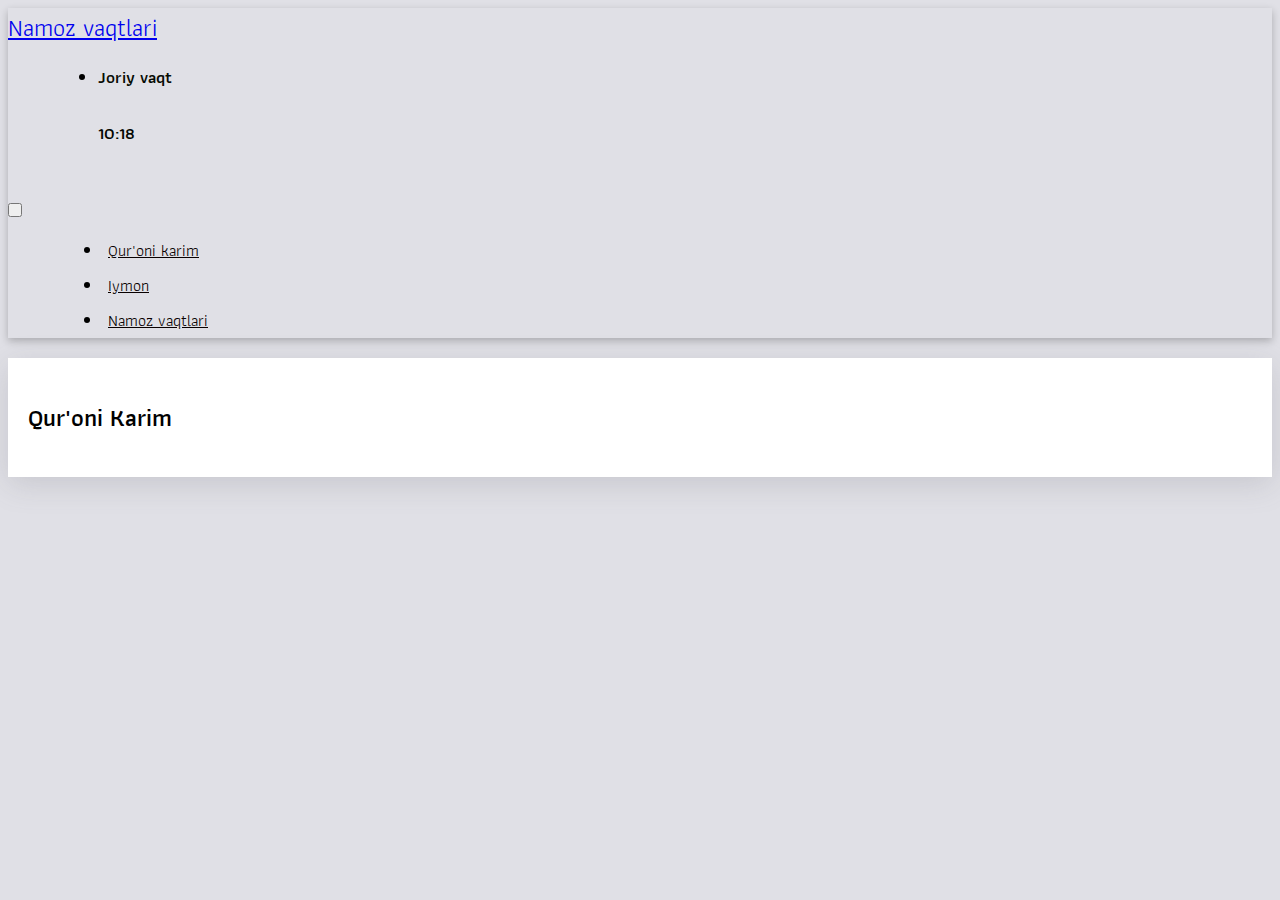
==== audio.html @ eb449533 "Add new elemnts" ====
<!DOCTYPE html>
<html lang="en">
<head>
    <meta charset="UTF-8">
    <meta http-equiv="X-UA-Compatible" content="IE=edge">
    <meta name="viewport" content="width=device-width, initial-scale=1.0">
    <link crossorigin="anonymous" href="https://cdn.jsdelivr.net/npm/bootstrap@5.2.2/dist/css/bootstrap.min.css" integrity="sha384-Zenh87qX5JnK2Jl0vWa8Ck2rdkQ2Bzep5IDxbcnCeuOxjzrPF/et3URy9Bv1WTRi" rel="stylesheet">
    <link rel="stylesheet" href="./css/main.css"> 
    <title>Qur'oni Karim</title>
</head>
<body>
    <!-- SITE HEADER START -->
    <header class="site-header bg-white">
        <div class="container px-3 px-md-0">
            <nav class="navbar navbar-expand-lg">
                <div class="container-fluid">
                    <div class="logo">
                        <a class="text-decoration-none fw-bold" href="index.html">Namoz vaqtlari</a>
                    </div>
                    <ul class="nav-list list-unstyled mb-0">
                        <li class="nav-item d-flex align-items-center">
                            <strong class="header-titile-time">Joriy vaqt</strong>
                            <h5 class="mb-0 ms-2 mt-1 fw-bold header-time">12:08</h5>
                        </li>
                    </ul>
                    <button class="navbar-toggler" type="button" data-bs-toggle="collapse" data-bs-target="#navbarNavAltMarkup" aria-controls="navbarNavAltMarkup" aria-expanded="false" aria-label="Toggle navigation">
                        <span class="navbar-toggler-icon"></span>
                    </button>
                    <div class="collapse navbar-collapse" id="navbarNavAltMarkup">
                        <ul class="navbar-nav list-unstyled">
                            <li class="navbar-nav-item">
                                <a class="text-decoration-none res-navbar-link nav-link" href="./audio.html">Qur'oni karim</a>
                            </li>
                            <li class="navbar-nav-item">
                                <a class="text-decoration-none res-navbar-link nav-link" href="./iymon.html">Iymon</a>
                            </li>
                            <li class="navbar-nav-item">
                                <a class="text-decoration-none res-navbar-link nav-link" href="./index.html">Namoz vaqtlari</a>
                            </li>
                        </ul>
                    </div>
                </div>
            </nav>
        </div>
    </header>
    <!-- SITE HEADER FINISH -->
    
    <!-- SITE MAIN START -->
    <main class="site-main">
        <!-- HERO SECTION START -->
        <section class="hero">
            <div class="container px-3">
                <div class="view-audio-wrapper px-3">
                    <div class="hero-iymon-title-wrap">
                        <h2 class="text-center fs-1">Qur'oni Karim</h2>
                    </div>
                    <ul class="view-audio-list list-unstyled row justify-content-between">
                        
                    </ul>
                </div>
                
                
                <div class="wrapper-fixsid px-3">
                    <div class="loder">
                        <div class="spinner-border" role="status">
                            <span class="visually-hidden">Loading...</span>
                        </div>
                    </div>
                    <div class="btn-title-wrap mt-5 d-flex justify-content-between align-items-center">
                        <h4 class="text-center fs-2 text-white audio-text-title">Al Fatiha</h4>
                        <button class="btn btn-audio-close btn-danger">X</button>
                    </div>
                    <ul class="audios-list list-unstyled px-3">
                        <!-- <li class="audios-item">
                            <h4 class="audio-title text-white">1</h4>
                            <p class="audio-text text-white">بِسْمِ ٱللَّهِ ٱلرَّحْمَٰنِ ٱلرَّحِيمِ قُلْ أَعُوذُ بِرَبِّ ٱلْفَلَقِ</p>
                            <audio class="audio-m" controls src=""></audio>
                        </li> -->
                    </ul>
                </div>
            </div>
        </section>
        <!-- HERO SECTION FINISH -->
    </main>
    <!-- SITE MAIN FINISH -->
    
    <!-- SITE FOOTER START -->
    <footer class="site-footer">
        
    </footer>
    <template class="view-audio-template">
        <li class="view-audio-item col-4 my-4 py-2 px-3 mx-auto">
            <div class="d-flex justify-content-between">
                <h4 class="view-audio-title"></h4>
                <p> <span class="view-audio-ordinal-number"></span> Sura</p>
            </div>
            <p><span class="view-audio-text"></span> nozil boʻlgan</p>
            <div class="d-flex justify-content-between">
                <span class="view-audio-number">7</span>
                <button class="btn btn-view-audio btn-warning">O'qish</button>
            </div>
        </li>
    </template>
    <template class="audio-template">
        <li class="audios-item">
            <h4 class="audio-title text-white"></h4>
            <p class="audio-text text-white"></p>
            <audio preload="auto" controls class="audio-m" src=""></audio>
            <!-- <button class="btn btn-audio-play btn-warning">Btn</button> -->
        </li>
    </template>
    <!-- SITE FOOTER FINISH -->
    <script src="https://cdn.jsdelivr.net/npm/bootstrap@5.2.2/dist/js/bootstrap.bundle.min.js" integrity="sha384-OERcA2EqjJCMA+/3y+gxIOqMEjwtxJY7qPCqsdltbNJuaOe923+mo//f6V8Qbsw3" crossorigin="anonymous"></script>
    <script src="./js/audio.js"></script>
</body>
</html>
---- css/main.css ----
/* athiti-regular - latin */
@font-face {
    font-family: 'Athiti';
    font-style: normal;
    font-weight: 400;
    src: local(''),
    url('../fonts/athiti-v12-latin-regular.woff2') format('woff2'), 
    url('../fonts/athiti-v12-latin-regular.woff') format('woff'); 
}
/* athiti-600 - latin */
@font-face {
    font-family: 'Athiti';
    font-style: normal;
    font-weight: 600;
    src: local(''),
    url('../fonts/athiti-v12-latin-600.woff2') format('woff2'), 
    url('../fonts/athiti-v12-latin-600.woff') format('woff');
}
body{
    background-color: #e0e0e6;
    font-family: 'Athiti', sans-serif;
    box-sizing: border-box;
}
.body-show{
    overflow: hidden;
}
.site-header{
    box-shadow: rgba(0, 0, 0, 0.24) 0px 3px 8px;
}
.hero-iymon-title-wrap{
    margin-top: 20px;
    padding: 20px;
    background-color: #fff;
    box-shadow: rgba(100, 100, 111, 0.2) 0px 7px 29px 0px;
}
.logo a{
    font-size: 18px;
}
.navbar-nav-item{
    padding: 5px;
    margin-top: 15px;
    background-color: #d0d6cecb;
}

.res-navbar-link{
    color: #080000;
}
.header-time{
    font-size: 14px;
    color: #030702;
}
.header-titile-time{
    font-size: 14px;
    color: #070c04;
}
.navbar-toggler{
    padding: 5px;
}
.navbar-toggler-icon{
    font-size: 15px;
}
.nav-list{
    display: flex;
}
.item{
    width: 100%;
    max-width: 130px;
    height: 250px;
    color: #080000;
    /* background-color: #fff; */
    border-radius: 10px;
    box-shadow: rgba(104, 100, 100, 0.15) 0px 15px 25px, rgba(252, 250, 250, 0.05) 0px 5px 10px;
}
.list{
    border-radius: 10px;
    padding: 20px;
    background-color: #fff;
    box-shadow: rgba(0, 0, 0, 0.15) 0px 15px 25px, rgba(0, 0, 0, 0.05) 0px 5px 10px;
}
.title-content-wrap{
    background-color: #fff
}
.week-rotaete{
    writing-mode: vertical-rl;
    display: inline-flex;
}
.icon-calendar-th{
    max-width: 35px;
    height: 20px;
    background-image: url("../images/calendar.svg");
    background-position: center;
    background-size: 15px ;
    background-repeat: no-repeat;
}
.tebl-wrap{
    background-color: #fff;
    padding: 15px;
}
.table-tr-wrap{
    height: 35px;
    color: #555555;
}
.table{
    font-size: 9px;
}
.dropdawn-btn{
    width: 150px;
}
.dropdown-toggle::after {
    margin-left: 2.255em;
}
.title-region{
    font-size: 28px;
}
.btn-prayer {
    background-color: #FCFCFD;
    box-shadow: rgba(0, 0, 0, 0.15) 0px 15px 25px, rgba(0, 0, 0, 0.05) 0px 5px 10px;
}

.wrapper-fixsid{
    position: fixed;
    background-color: #555555;
    display: none;
    top: 0;
    left: 0;
    right: 0;
    bottom: 0;
    overflow-y: scroll;
}
.prayer-text-list{
    border-radius: 10px;
    padding: 30px 10px 20px 10px;
    background-color: #fff;
    box-shadow: rgba(0, 0, 0, 0.15) 0px 15px 25px, rgba(0, 0, 0, 0.05) 0px 5px 10px;
}

/* AUDIO STYl  */
.audios-wrapper-show{
    display: block;
}
.view-audio-list{
    width: 100%;
}
.view-audio-text{
    text-transform: capitalize;
}
/* .audio-link{
    text-align: center;
    margin-top: 30px;
    width: 180px;
    height: 100px;
    background-color: #FCFCFD;
    box-shadow: rgba(0, 0, 0, 0.15) 0px 15px 25px, rgba(0, 0, 0, 0.05) 0px 5px 10px;
    background-image: url("../images/quran-imagess.png");
    background-position: calc(50%) calc(50% + 15px);
    background-size: 80px;
    background-repeat: no-repeat;
    border-radius: 10px;
    display: inline-block;
} */
.audio-prayer-time{
    background-image: url("../images/time-img.png");
}
.view-audio-item{
    width: 100%;
    max-width: 360px;
    background-color: #fff;
    box-shadow: rgba(0, 0, 0, 0.15) 0px 15px 25px, rgba(0, 0, 0, 0.05) 0px 5px 10px;
}
.view-audio-ordinal-number{
    font-size: 30px;
}
.audio-m{
    /* visibility: hidden; */
}


/* FATH  */
.faith-blok{
    border-radius: 4px;
    background-color: #FCFCFD;
}
.faith-item{
    font-size: 20px;
    font-weight: bold;
    margin-bottom: 20px;
}
.faith-content{
    font-size: 16px;
    line-height: px;
}
.btn-menu-wrap{
    display: flex;
}


/* MEDIA QUERY  */
@media only screen and (min-width:768px){
    .table{
        font-size: 16px;
    }
    .logo a{
        font-size: 24px;
    }
    .week-rotaete{
        writing-mode: horizontal-tb;
    }
    .time-date{
        font-size: 20px;
        font-weight: 600;
    }
    .weekday{
        font-size: 20px;
        font-weight: 600;
    }
    .tebl-wrap{
        padding: 25px;
    }
    .icon-calendar-th{
        background-size: 20px;
    }
    .header-time{
        font-size: 17px;
    }
    .header-titile-time{
        font-size: 17px;
    }
    .faith-blok{
        padding: 20px;
    }
    .faith-item{
        font-size: 28px;
        font-weight: bold;
    }
}

@media only screen and (min-width:990px){
    .nav-list{
        margin-left: 50px;
    }
    .navbar-nav{
        margin-left: 55px;
    }
    .navbar-nav-item{
        margin-top: 0px;
        background-color: transparent;
    }
}
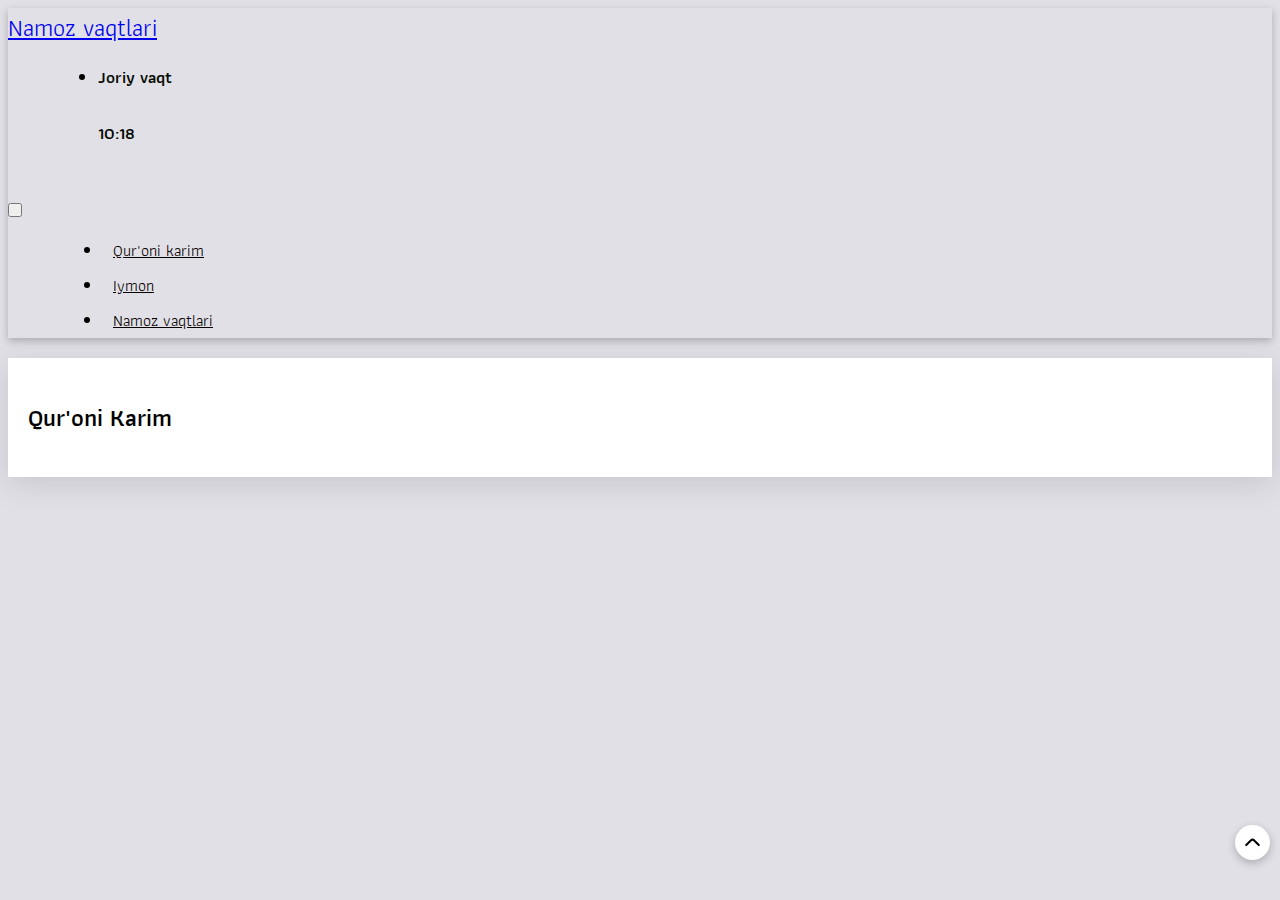
==== commit 075e9cf5: "Add new teg" ====
--- a/audio.html
+++ b/audio.html
@@ -9,6 +9,15 @@
     <title>Qur'oni Karim</title>
 </head>
 <body>
+    <!-- loder -->
+    <div class="loder">
+        <div class="loderspan">
+            <div class="lodermiddil">
+            </div>
+        </div>
+    </div>
+    <!-- loder end -->
+    
     <!-- SITE HEADER START -->
     <header class="site-header bg-white">
         <div class="container px-3 px-md-0">
@@ -20,7 +29,7 @@
                     <ul class="nav-list list-unstyled mb-0">
                         <li class="nav-item d-flex align-items-center">
                             <strong class="header-titile-time">Joriy vaqt</strong>
-                            <h5 class="mb-0 ms-2 mt-1 fw-bold header-time">12:08</h5>
+                            <h5 class="mb-0 ms-2 fw-bold header-time">12:08</h5>
                         </li>
                     </ul>
                     <button class="navbar-toggler" type="button" data-bs-toggle="collapse" data-bs-target="#navbarNavAltMarkup" aria-controls="navbarNavAltMarkup" aria-expanded="false" aria-label="Toggle navigation">
@@ -48,26 +57,21 @@
     <!-- SITE MAIN START -->
     <main class="site-main">
         <!-- HERO SECTION START -->
-        <section class="hero">
+        <section class="hero" id="top">
+            <a class="btn-top" href="#top"></a>
             <div class="container px-3">
                 <div class="view-audio-wrapper px-3">
                     <div class="hero-iymon-title-wrap">
                         <h2 class="text-center fs-1">Qur'oni Karim</h2>
                     </div>
-                    <ul class="view-audio-list list-unstyled row justify-content-between">
+                    <ul class="view-audio-list list-unstyled row justify-content-between ms-0">
                         
                     </ul>
                 </div>
                 
-                
                 <div class="wrapper-fixsid px-3">
-                    <div class="loder">
-                        <div class="spinner-border" role="status">
-                            <span class="visually-hidden">Loading...</span>
-                        </div>
-                    </div>
                     <div class="btn-title-wrap mt-5 d-flex justify-content-between align-items-center">
-                        <h4 class="text-center fs-2 text-white audio-text-title">Al Fatiha</h4>
+                        <h4 class="text-center fs-2 text-white audio-text-title" id="topp">Al Fatiha</h4>
                         <button class="btn btn-audio-close btn-danger">X</button>
                     </div>
                     <ul class="audios-list list-unstyled px-3">
@@ -77,6 +81,7 @@
                             <audio class="audio-m" controls src=""></audio>
                         </li> -->
                     </ul>
+                    <a class="btn-top" href="#topp"></a>
                 </div>
             </div>
         </section>
--- a/css/main.css
+++ b/css/main.css
@@ -16,11 +16,74 @@
     url('../fonts/athiti-v12-latin-600.woff2') format('woff2'), 
     url('../fonts/athiti-v12-latin-600.woff') format('woff');
 }
+
+/* loder */
+.loder{
+    position: fixed;
+    top: 0;
+    left: 0;
+    width: 100%;
+    height: 100vh;
+    align-items: center;
+    justify-content: center;
+    display: flex;
+    transition: all .5s ease;
+    z-index: 1111;
+    background: #fff;
+}
+.loderspan{
+    align-items: center;
+    justify-content: center;
+    display: flex;
+    width: 50px;
+    height: 50px;
+    border: 3px solid #e38528;
+    border-top-color: transparent ;
+    border-radius: 50%;
+    animation: loder 1s linear infinite;
+    position: relative;
+}
+.lodermiddil{
+    width: 35px;
+    height: 35px;
+    border-radius: 50%;
+    position: absolute;
+    border: 2px solid black;
+    border-left-color: transparent;
+    animation: loder2 linear .5s infinite;
+}
+@keyframes loder {
+    100%{
+        transform: rotate(360deg);
+    }
+}
+@keyframes loder2 {
+    100%{
+        transform: rotate(-360deg);
+    }
+}
+/* loder end */
+
 body{
     background-color: #e0e0e6;
     font-family: 'Athiti', sans-serif;
     box-sizing: border-box;
 }
+.btn-top{
+    position: fixed;
+    bottom: 40px;
+    right: 10px;
+    z-index: 11;
+    width: 35px;
+    height: 35px;
+    border-radius: 50%;
+    background-color: #fff;
+    background-image: url("../images/top-btn.svg");
+    background-position: center;
+    background-repeat: no-repeat;
+    background-size: 25px;
+    box-shadow: rgba(0, 0, 0, 0.24) 0px 3px 8px;
+}
 .body-show{
     overflow: hidden;
 }
@@ -37,11 +100,11 @@
     font-size: 18px;
 }
 .navbar-nav-item{
-    padding: 5px;
+    padding: 5px 10px;
     margin-top: 15px;
-    background-color: #d0d6cecb;
-}
-
+    background-color: #e0e0e6;
+    border-radius: 2px;
+}
 .res-navbar-link{
     color: #080000;
 }
@@ -126,6 +189,7 @@
     right: 0;
     bottom: 0;
     overflow-y: scroll;
+    scroll-behavior: smooth;
 }
 .prayer-text-list{
     border-radius: 10px;
@@ -193,7 +257,6 @@
     display: flex;
 }
 
-
 /* MEDIA QUERY  */
 @media only screen and (min-width:768px){
     .table{
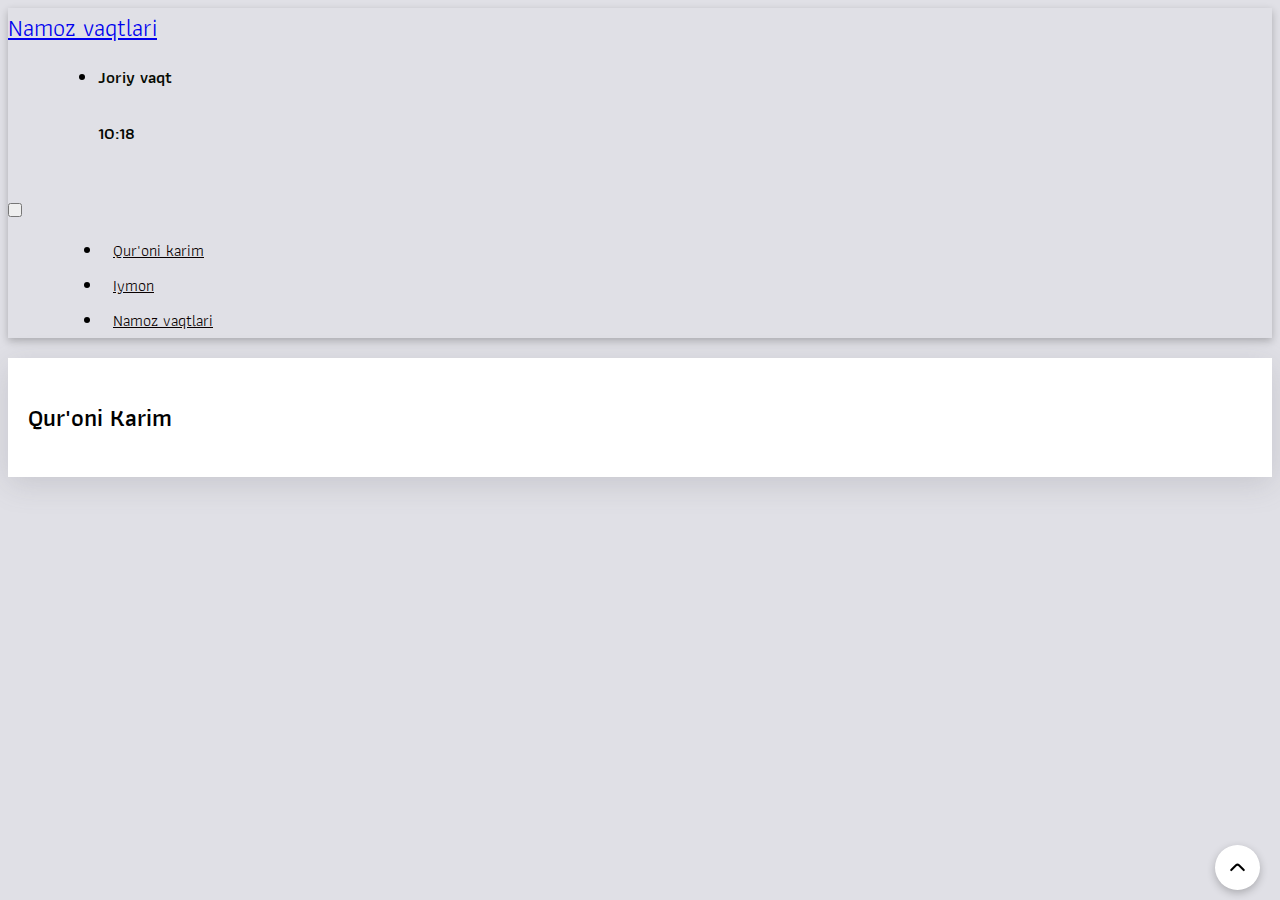
==== commit 299ecc2e: "Add new element" ====
--- a/audio.html
+++ b/audio.html
@@ -8,7 +8,7 @@
     <link rel="stylesheet" href="./css/main.css"> 
     <title>Qur'oni Karim</title>
 </head>
-<body>
+<body  id="top">
     <!-- loder -->
     <div class="loder">
         <div class="loderspan">
@@ -57,7 +57,7 @@
     <!-- SITE MAIN START -->
     <main class="site-main">
         <!-- HERO SECTION START -->
-        <section class="hero" id="top">
+        <section class="hero">
             <a class="btn-top" href="#top"></a>
             <div class="container px-3">
                 <div class="view-audio-wrapper px-3">
@@ -75,11 +75,6 @@
                         <button class="btn btn-audio-close btn-danger">X</button>
                     </div>
                     <ul class="audios-list list-unstyled px-3">
-                        <!-- <li class="audios-item">
-                            <h4 class="audio-title text-white">1</h4>
-                            <p class="audio-text text-white">بِسْمِ ٱللَّهِ ٱلرَّحْمَٰنِ ٱلرَّحِيمِ قُلْ أَعُوذُ بِرَبِّ ٱلْفَلَقِ</p>
-                            <audio class="audio-m" controls src=""></audio>
-                        </li> -->
                     </ul>
                     <a class="btn-top" href="#topp"></a>
                 </div>
--- a/css/main.css
+++ b/css/main.css
@@ -71,11 +71,11 @@
 }
 .btn-top{
     position: fixed;
-    bottom: 40px;
+    bottom: 10px;
     right: 10px;
     z-index: 11;
-    width: 35px;
-    height: 35px;
+    width: 45px;
+    height: 45px;
     border-radius: 50%;
     background-color: #fff;
     background-image: url("../images/top-btn.svg");
@@ -208,20 +208,6 @@
 .view-audio-text{
     text-transform: capitalize;
 }
-/* .audio-link{
-    text-align: center;
-    margin-top: 30px;
-    width: 180px;
-    height: 100px;
-    background-color: #FCFCFD;
-    box-shadow: rgba(0, 0, 0, 0.15) 0px 15px 25px, rgba(0, 0, 0, 0.05) 0px 5px 10px;
-    background-image: url("../images/quran-imagess.png");
-    background-position: calc(50%) calc(50% + 15px);
-    background-size: 80px;
-    background-repeat: no-repeat;
-    border-radius: 10px;
-    display: inline-block;
-} */
 .audio-prayer-time{
     background-image: url("../images/time-img.png");
 }
@@ -237,7 +223,6 @@
 .audio-m{
     /* visibility: hidden; */
 }
-
 
 /* FATH  */
 .faith-blok{
@@ -295,6 +280,9 @@
         font-size: 28px;
         font-weight: bold;
     }
+    .btn-top{
+        right: 20px;
+    }
 }
 
 @media only screen and (min-width:990px){
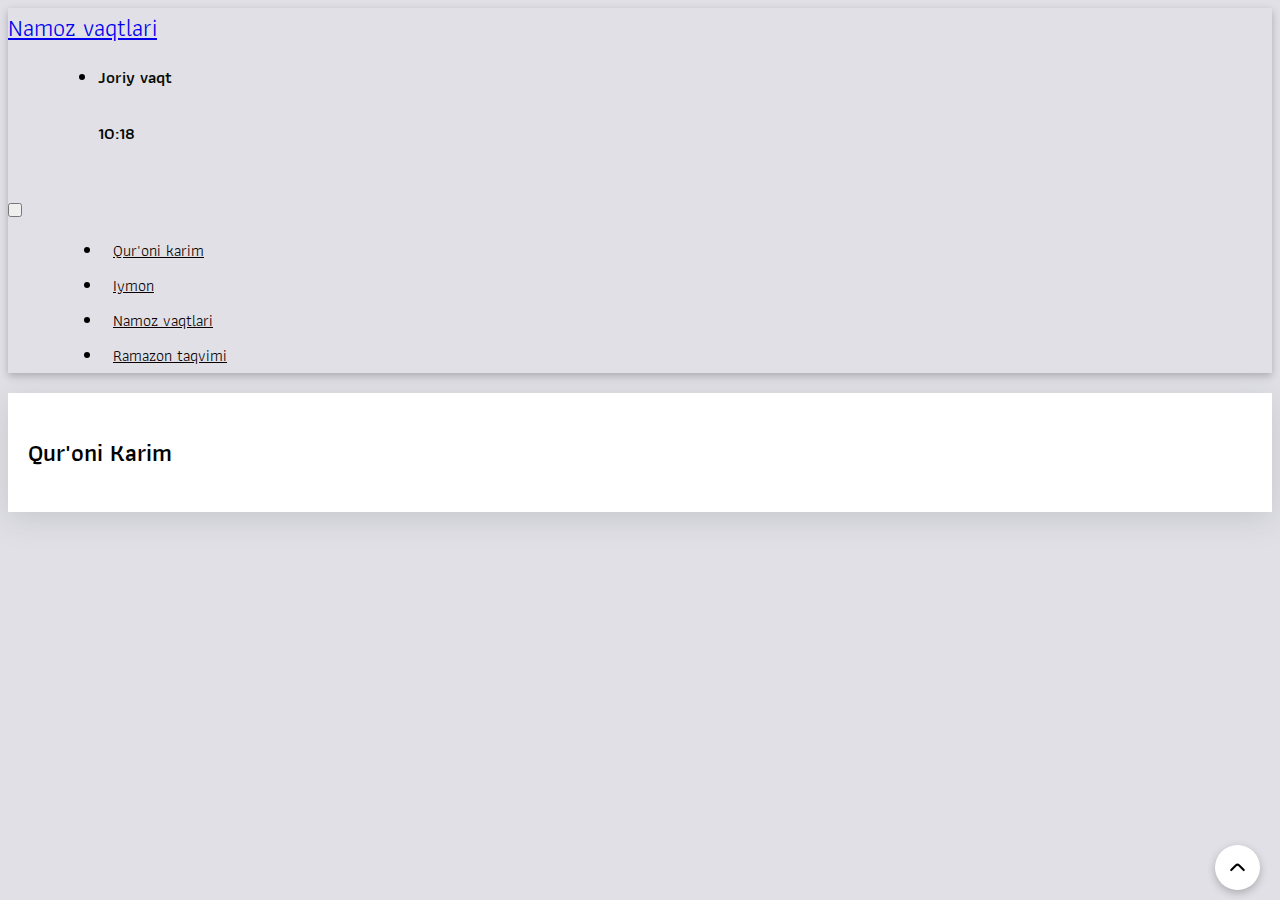
==== commit 564dacdd: "add new html" ====
--- a/audio.html
+++ b/audio.html
@@ -45,6 +45,9 @@
                             </li>
                             <li class="navbar-nav-item">
                                 <a class="text-decoration-none res-navbar-link nav-link" href="./index.html">Namoz vaqtlari</a>
+                            </li>
+                            <li class="navbar-nav-item">
+                                <a class="text-decoration-none res-navbar-link nav-link" href="./ramadan.html">Ramazon taqvimi</a>
                             </li>
                         </ul>
                     </div>
--- a/css/main.css
+++ b/css/main.css
@@ -241,6 +241,23 @@
 .btn-menu-wrap{
     display: flex;
 }
+.ramadan-bg{
+    background-color: #f3f3f7;
+}
+.ramadan-bg-active{
+    background-color: #14dd2f;
+}
+.ramadan-bg-active .time-prayer-morning{
+    background-color: rgb(23, 8, 240);
+    padding: 5px;
+    border-radius: 5px;
+}
+.ramadan-bg-active .time-prayer-sunrise{
+    background-color: rgb(9, 7, 29);
+    padding: 5px;
+    border-radius: 5px;
+}
+
 
 /* MEDIA QUERY  */
 @media only screen and (min-width:768px){
